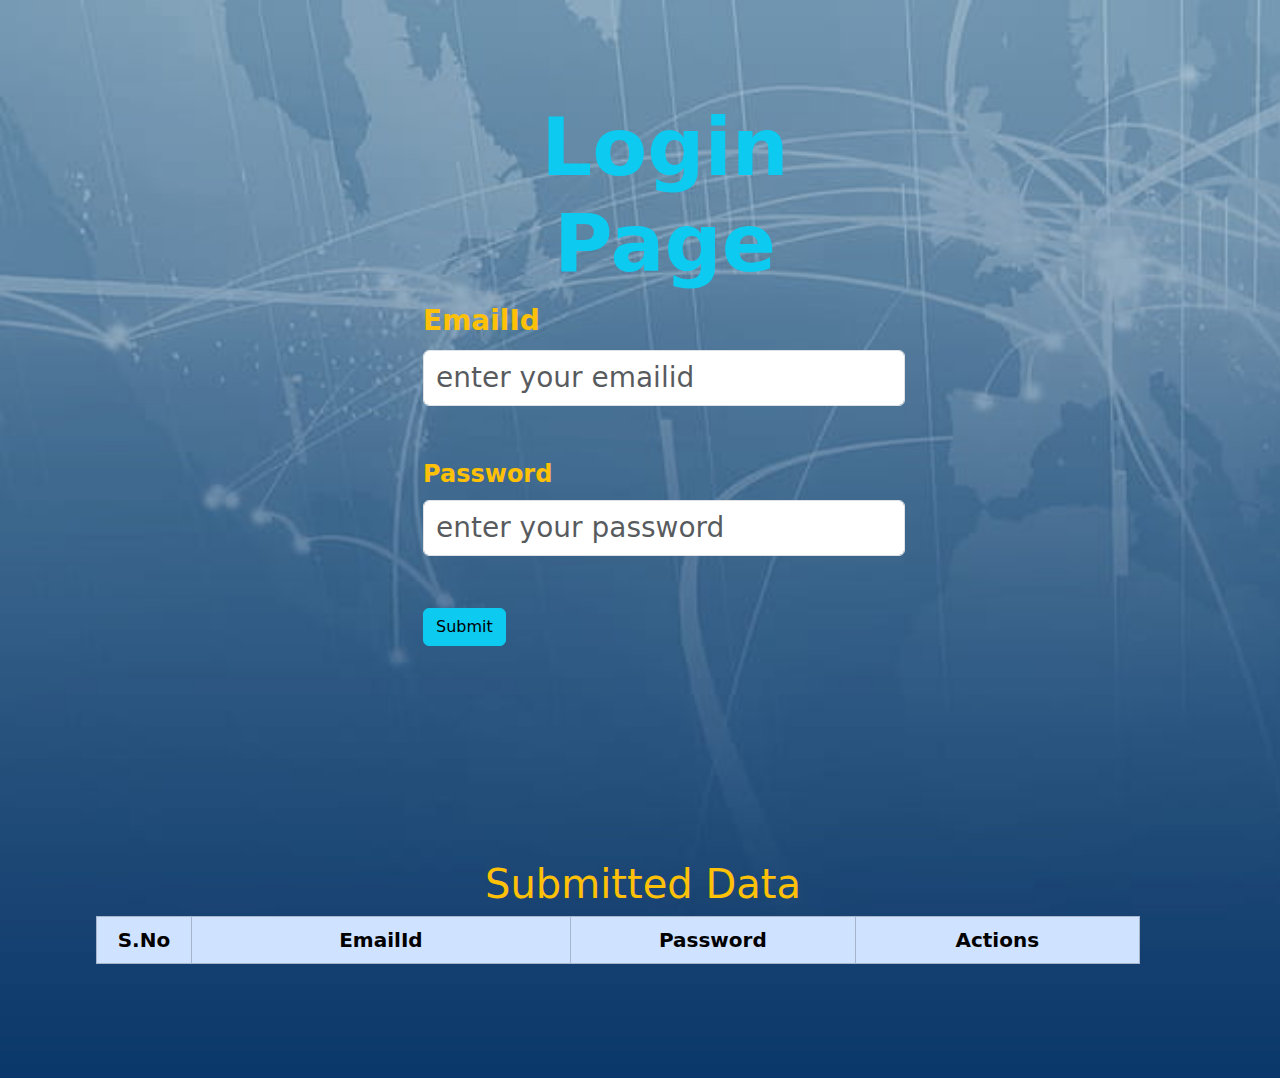
==== CRUD operations to local storage/index.html @ 1f8da51c "CRUD operation using localstorage" ====
<!DOCTYPE html>
<html lang="en">
  <head>
    <meta charset="UTF-8" />
    <meta name="viewport" content="width=device-width, initial-scale=1.0" />
    <title>CRUDlocalStorage</title>
    <link rel="stylesheet" href="index.css" />
    <link
      href="https://cdn.jsdelivr.net/npm/bootstrap@5.3.3/dist/css/bootstrap.min.css"
      rel="stylesheet"
      integrity="sha384-QWTKZyjpPEjISv5WaRU9OFeRpok6YctnYmDr5pNlyT2bRjXh0JMhjY6hW+ALEwIH"
      crossorigin="anonymous"
    />
    <script
      src="https://cdn.jsdelivr.net/npm/bootstrap@5.3.3/dist/js/bootstrap.bundle.min.js"
      integrity="sha384-YvpcrYf0tY3lHB60NNkmXc5s9fDVZLESaAA55NDzOxhy9GkcIdslK1eN7N6jIeHz"
      crossorigin="anonymous"
    ></script>
  </head>
  <body>
    <div class="cont row justify-content-center">
      <form
        class="former container col-md-8 col-lg-6 top px-5"
        action=""
        id="myform"
        onsubmit="myfunction(event)"
      >
        <h1 class="display-1 fw-bold text-info">Login Page</h1>
        <div class="container">
          <label class="form-label fs-3 px-4 fw-bold text-warning" for="email"
            >EmailId</label
          >
          <input
            class="form-control fs-3 mx-4"
            type="email"
            id="email"
            placeholder="enter your emailid"
          />
          <span class="text-danger fs-3 px-4" id="emailerror"></span>
        </div>
        <div class="container mt-2">
          <label
            class="form-label fs-4 px-4 fw-bold text-warning"
            for="password"
            >Password</label
          >
          <input
            class="form-control fs-3 mx-4"
            type="password"
            id="password"
            placeholder="enter your password"
          />
          <span class="text-danger fs-4 px-4" id="passworderror"></span>
        </div>
        <div class="container mx-4 my-3">
          <input class="btn btn-info" type="submit" />
        </div>
      </form>
    </div>
    <div class="data container col bottom px-5 m-5">
      <h1 class="text-warning">Submitted Data</h1>
      <table class="table table-bordered text-center" id="dataTable">
        <thead class="table-primary fw-bold fs-5">
          <tr class="text-center">
            <th class="col-1">S.No</th>
            <th class="col-4">EmailId</th>
            <th class="col-3">Password</th>
            <th class="col-3">Actions</th>
          </tr>
        </thead>
        <tbody class="table-info fs-4"></tbody>
      </table>
    </div>
    <script src="main.js"></script>
  </body>
</html>
---- CRUD operations to local storage/index.css ----
* {
  margin: 0;
  padding: 0;
}
body {
  background-image: url(image.jpg);
  background-size: cover;
  background-repeat: no-repeat;
}
.cont {
  padding: 50px;
}
.former {
  padding: 50px;
}
h1 {
  text-align: center;
  margin-left: 50px;
}
.data {
  padding: 50px 250px;
}
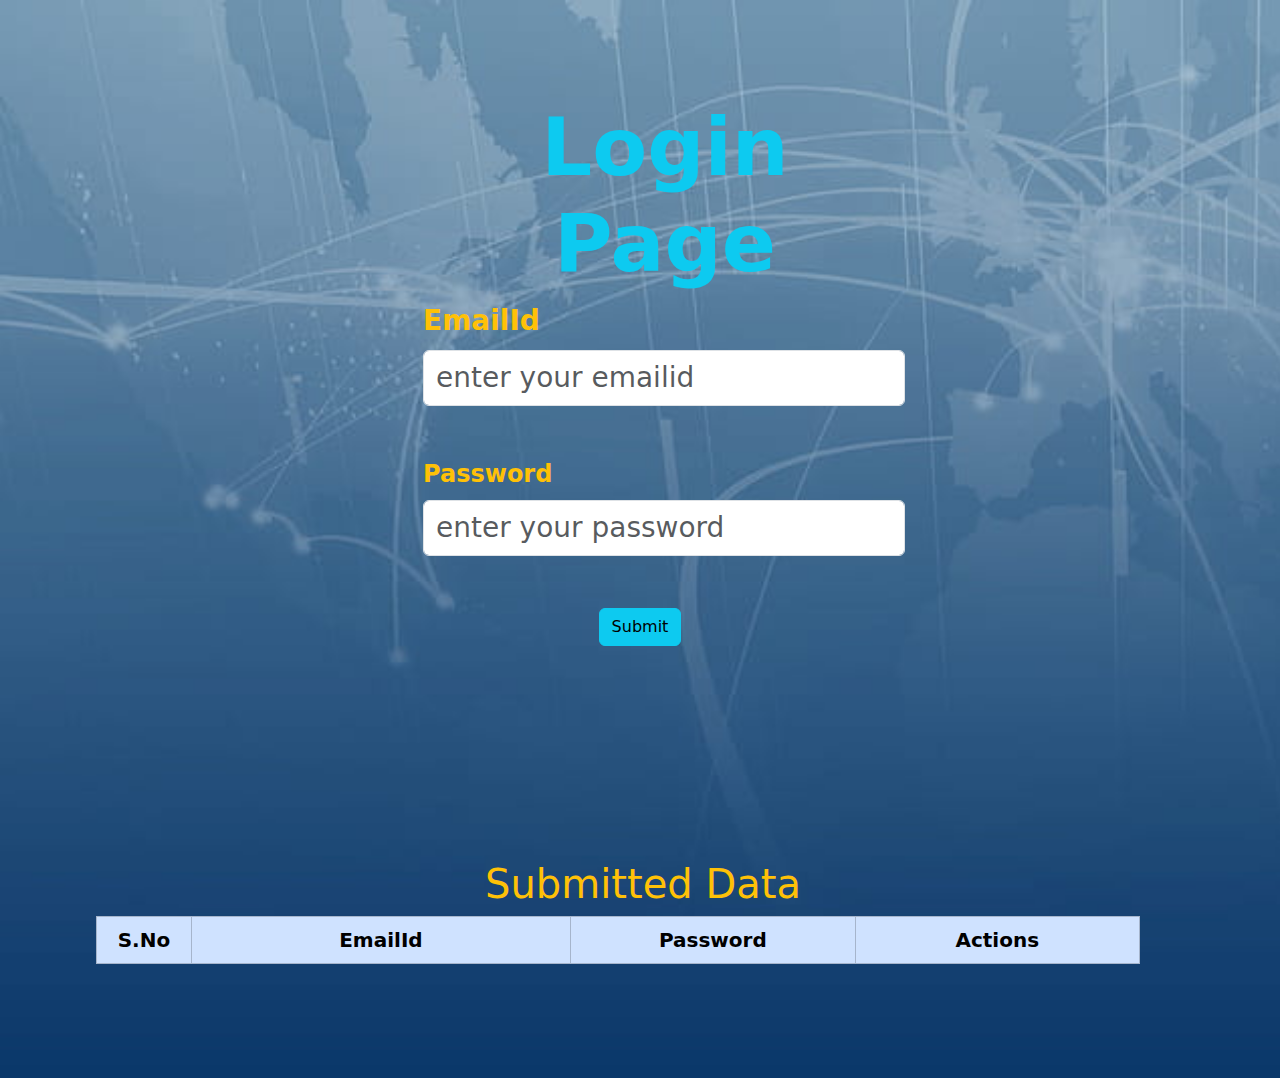
==== commit 4a043ad0: "CRUD operation using localstorage" ====
--- a/CRUD operations to local storage/index.html
+++ b/CRUD operations to local storage/index.html
@@ -52,7 +52,7 @@
           />
           <span class="text-danger fs-4 px-4" id="passworderror"></span>
         </div>
-        <div class="container mx-4 my-3">
+        <div class="container text-center my-3">
           <input class="btn btn-info" type="submit" />
         </div>
       </form>
